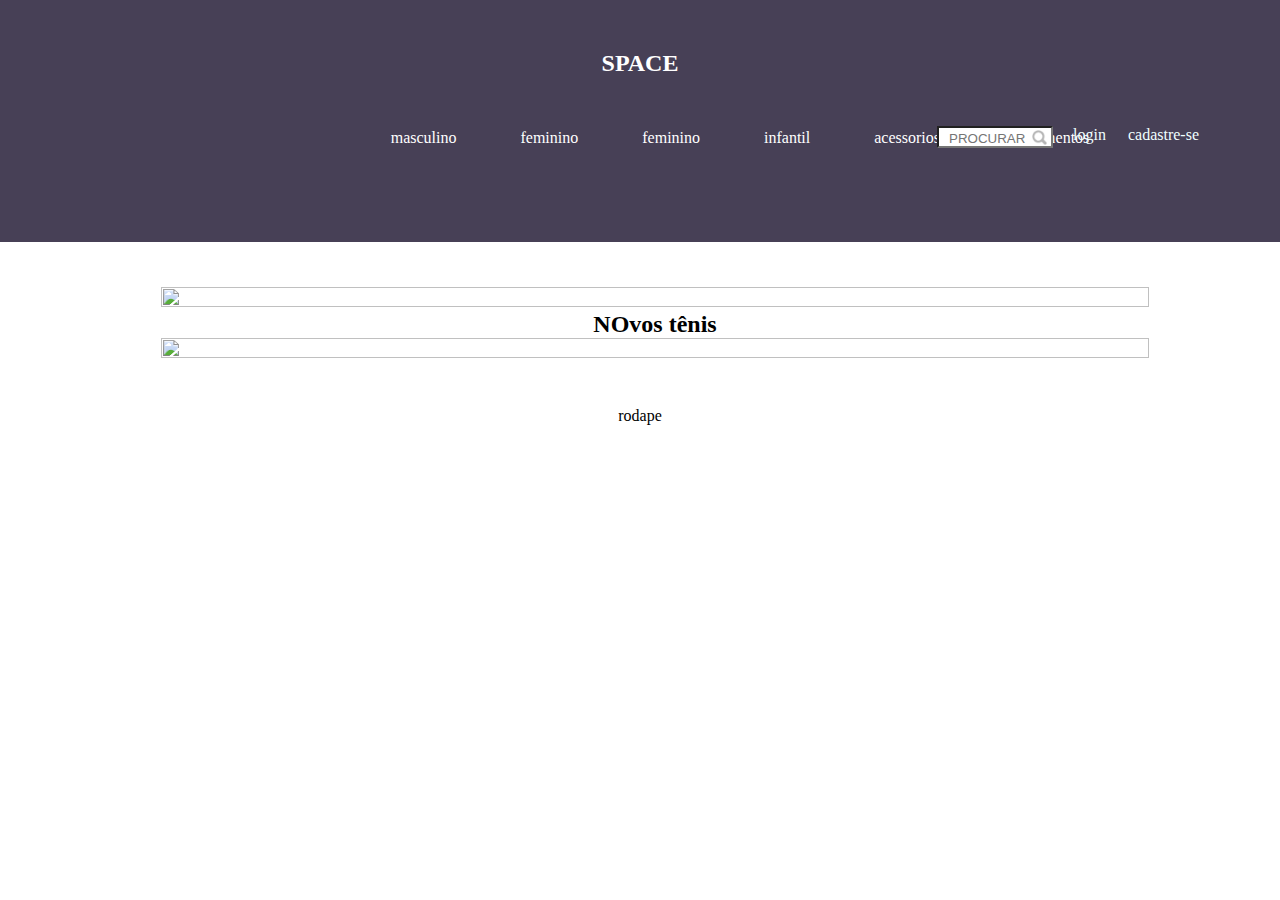
==== paginaPrincipal.html @ 08384439 "atualização de arquivos" ====
<!DOCTYPE html>
<html lang="en">

<head>
    <meta charset="UTF-8">
    <meta name="viewport" content="width=device-width, initial-scale=1.0">
    <title>Site 2 - pagina principal--</title>
    <link rel="stylesheet" href="estiloPaginaPrincipal.css">
</head>

<body>

    <!-- inicio topo -->
    <div class="area-cabecalho"><!-- Div cabeçalho -->
        <div><!--logo-->
            <h2 id="logo">SPACE</h2>
        </div>

        <div class="area-menu"><!--Menu-->

            <div id="menu-principal">
                <ul>
                    <li>
                        <a href="">masculino</a>
                    </li>
                    <li>
                        <a href="">feminino</a>
                    </li>
                    <li>
                        <a href="">feminino</a>
                    </li>
                    <li>
                        <a href="">infantil</a>
                    </li>
                    <li>
                        <a href="">acessorios</a>
                    </li>
                    <li>
                        <a href="">Lançamentos</a>
                    </li>
                </ul>

            </div>

            <div id="menu-auxiliar">

                <div class="procurar">
                    <input type="text" placeholder="procurar">

                </div>
                <div id="login">
                    <a href=""> login</a>
                </div>

                <div id="cadastro">
                    <a href="">cadastre-se</a>
                </div>
            </div>


        </div>



    </div><!-- fim topo -->

    <!--Div Principal-->
    <div>
        <!-- area principal -->
        <div id="area-principal">
            <div id="area-postagem">
                <div class="postagem1">
                    <img class="postagem-img" src="/imgPagPrincipal/modern-light-shoes-street-ai-generated.jpg" alt="">
                    <h2>NOvos tênis</h2>
                </div>

                <div class="postagem2">
                    <img class="postagem-img" src="/imgPagPrincipal/close-up-fitness-girl-tying-her-shoelaces.jpg" alt="">

                </div>
            </div>




            <div>

            </div>
        </div> <!-- fim principal -->










    </div>

    <div id="rodape">
        rodape
    </div>

</body>

</html>
---- estiloPaginaPrincipal.css ----
*{
    padding: 0;
    margin: 0;
}



/* ---Area Cabeçalho--- */


#logo{
    text-align: center;
    color: white;
    margin-bottom: 25px;
    /* border: 1px solid red; */
    
}


.area-cabecalho{
    background-color: #474056;
    padding: 50px;
    /* border: 1px solid red; */
}


#menu-principal{
    width: 1100px;
}


#menu-auxiliar{
    float: right;
    text-align: center;
    display: flex;
    position: relative;
    bottom: 39px;
    /* padding: auto; */;
    
}


#menu-auxiliar div{
    margin: 11px;
    bottom: 10px;
    /* padding: 50px; */
    padding: auto;
}


.procurar{
    width: 100px;
    /* margin: 10px; */
    /* padding-left: 50px; */
    

}


.procurar input{
    width: 100px;
    padding: 3px 2px 0px 10px;
    cursor: pointer;
    background:#fff url(/imagens/icone-search.png) no-repeat;
    background-size: 15px;
    background-position: 96%;
    /* padding-left: 10px; */
    text-transform: uppercase;

    
}


div #login{
    margin-left: 25px;
}




ul {
    margin-left: 345px;
    list-style: none;
    width: 650px;
    background-color: #474056;
    display: flex;
    justify-content: center;
    /* border: 1px solid red; */

    
}


.area-menu a:hover{
    text-align: center;
    color: #000;
    transition: 0.2s;
    
}


a{
    display: block;
    color: azure;
    text-decoration: none;
    
}



ul a {
    display: block;
    padding: 0 2em;
    line-height: 2em;
    text-decoration: none;
    color: white;

}

.area-menu {
  padding: 20px;
  /* width: ; */
  height: 50px;
}





/* area principal */


#area-principal{
    width: 100%;
    /* margin: auto; */
    padding: 15px;
    text-align: center;

}


#area-postagem{
    text-align: center;
    /* width: 90%; */
    /* align-items: center; */
    padding: 30px;
}



.postagem-img{
    width: 90%;
    height: 90%;
}





/* rodape */
#rodape{
    text-align: center;
}













































/* .area-cabecalho{
    text-align: center;
 }

 .area-menu{
    
    border: 1px solid red;
 }

ul{
    margin: 0;
    padding: 0;
    list-style-type: none;
}

ul a{
    width: 200px;
    height: 40px;
    display: block;
    color: #000;
    text-decoration: none;
    text-indent: 40px;
    line-height: 40px;
    background: url(/imagens/menu.png) no-repeat left bottom;
    text-align: center;
    
}

a:hover{
    background-position: right bottom;
    color: #fff;
} */
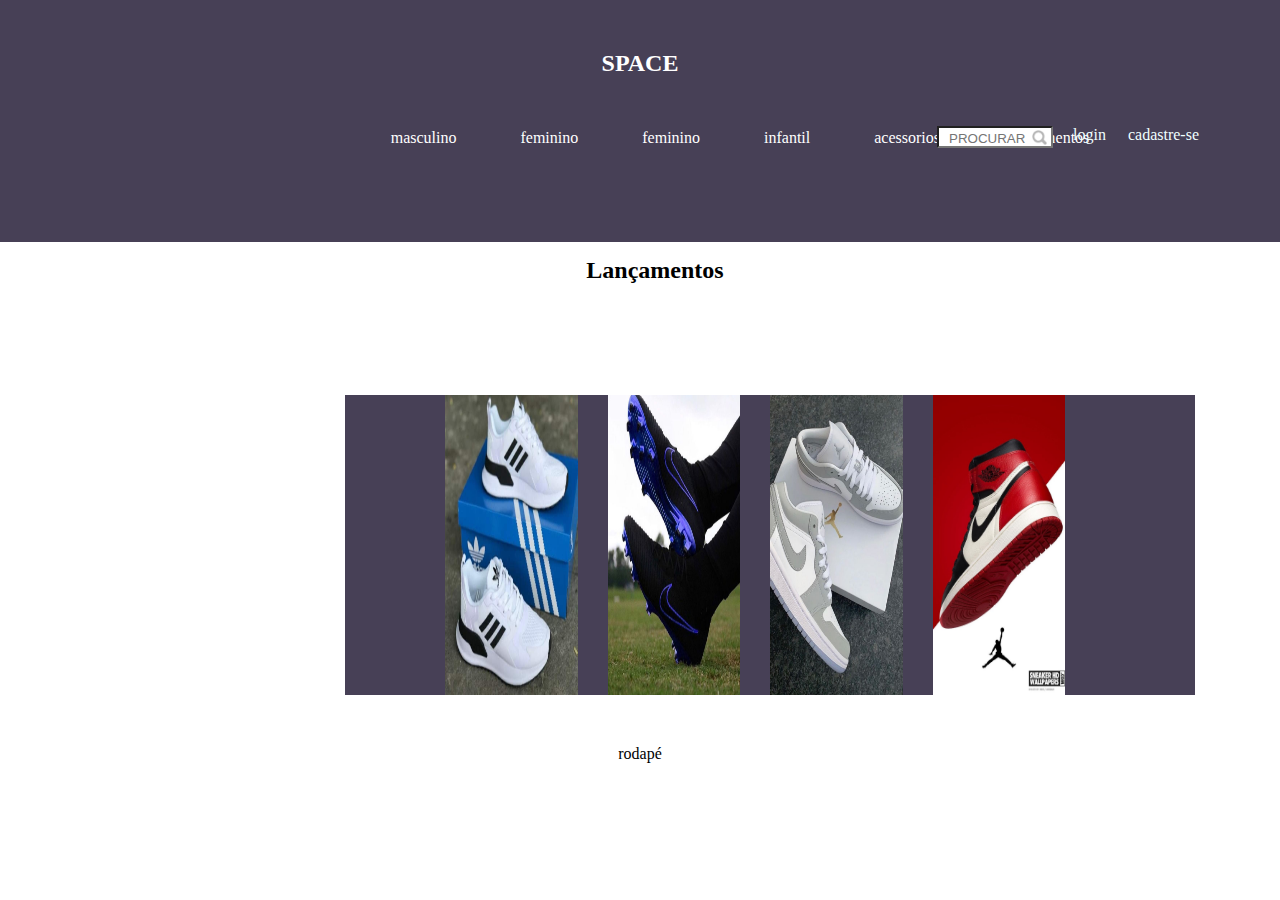
==== commit 922a7073: "atualizando postagens" ====
--- a/paginaPrincipal.html
+++ b/paginaPrincipal.html
@@ -6,6 +6,7 @@
     <meta name="viewport" content="width=device-width, initial-scale=1.0">
     <title>Site 2 - pagina principal--</title>
     <link rel="stylesheet" href="estiloPaginaPrincipal.css">
+    <link rel="stylesheet" type="text/css" href="//cdn.jsdelivr.net/npm/slick-carousel@1.8.1/slick/slick.css" />
 </head>
 
 <body>
@@ -68,10 +69,10 @@
     <div>
         <!-- area principal -->
         <div id="area-principal">
+            <h2>Lançamentos</h2>
             <div id="area-postagem">
                 <div class="postagem1">
                     <img class="postagem-img" src="/imgPagPrincipal/modern-light-shoes-street-ai-generated.jpg" alt="">
-                    <h2>NOvos tênis</h2>
                 </div>
 
                 <div class="postagem2">
@@ -81,27 +82,35 @@
             </div>
 
 
-
-
-            <div>
-
-            </div>
         </div> <!-- fim principal -->
 
-
-
-
-
-
-
-
-
-
+        
+        <div id="outros-post">
+            <ul>
+                <li>
+                    <img src="/imgPagPrincipal/adidas.jpg" alt="">
+                </li>
+                <li>
+                    <img src="/imgPagPrincipal/chuteiraNike.jpg" alt="">
+                </li>
+                <li>
+                    <img src="/imgPagPrincipal/jordanCinza.jpg" alt="">
+                </li>
+                <li>
+                    <img src="/imgPagPrincipal/jordanVermelho.jpg" alt="">
+                </li>
+            </ul>
+        </div>
     </div>
 
-    <div id="rodape">
-        rodape
-    </div>
+<footer>
+    rodapé
+</footer>
+
+    <script type="text/javascript" src="//code.jquery.com/jquery-1.11.0.min.js"></script>
+    <script type="text/javascript" src="//code.jquery.com/jquery-migrate-1.2.1.min.js"></script>
+    <script type="text/javascript" src="//cdn.jsdelivr.net/npm/slick-carousel@1.8.1/slick/slick.min.js"></script>
+    <script type="text/javascript" src="/js/paginaPrincipal.js"></script>
 
 </body>
 
--- a/estiloPaginaPrincipal.css
+++ b/estiloPaginaPrincipal.css
@@ -150,7 +150,30 @@
 
 .postagem-img{
     width: 90%;
-    height: 90%;
+    /* height: 0%; */
+}
+
+
+#outros-post ul{
+    padding: 100px;
+    margin-bottom: 50px;
+    height: 100px;
+    display: flex;
+    align-items: center;
+}
+
+
+#outros-post li{
+    height: 300px;
+    width: 300px;
+    margin-right: 30px;
+}
+
+
+#outros-post img{
+    width: 100%;
+    height: 100%;
+
 }
 
 
@@ -158,7 +181,7 @@
 
 
 /* rodape */
-#rodape{
+footer{
     text-align: center;
 }
 
